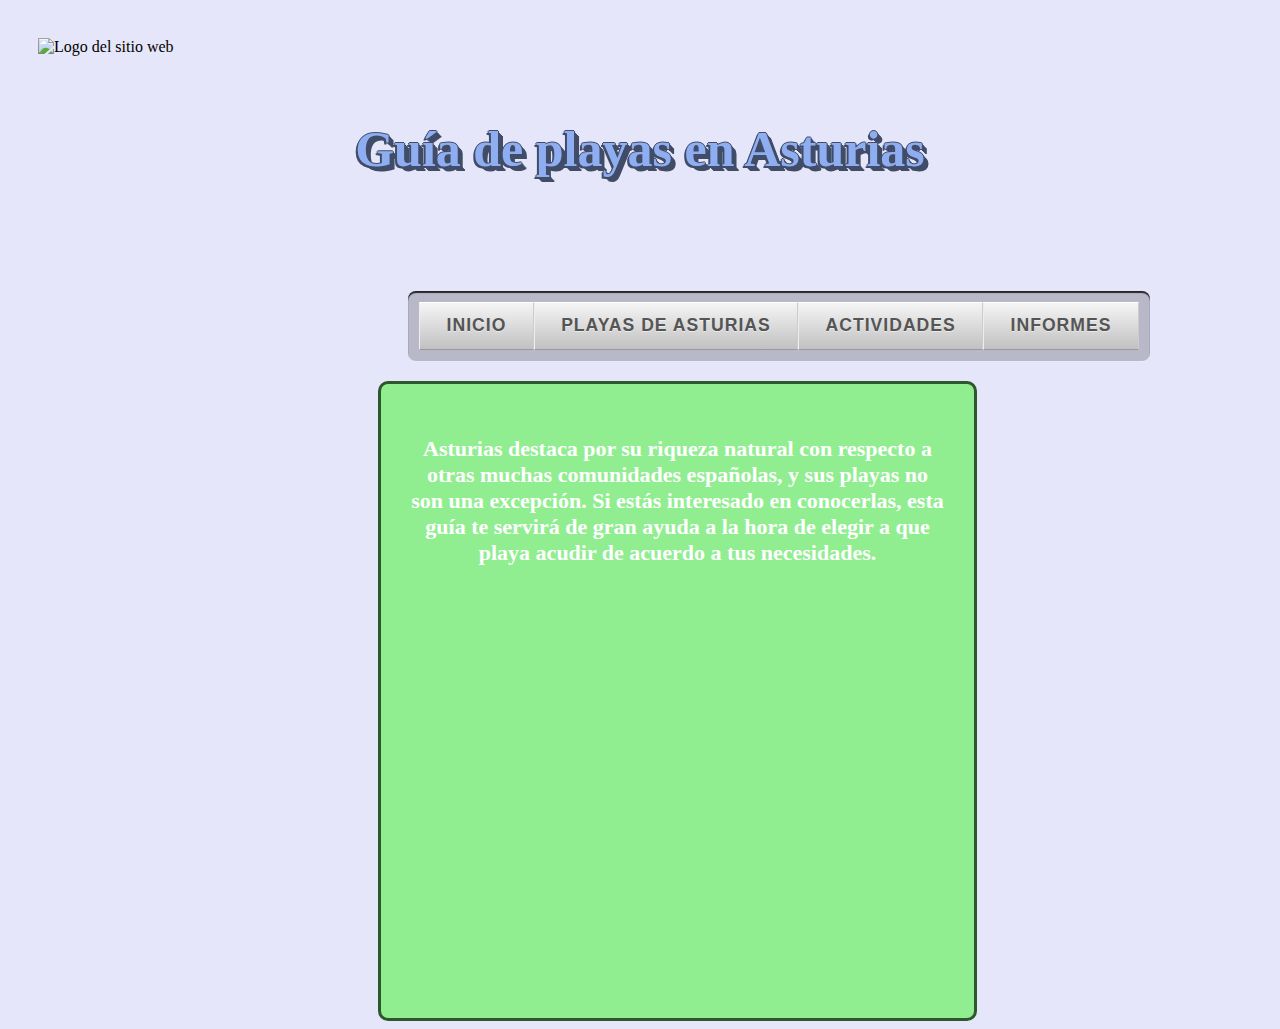
==== index.html @ 0832ed64 "Add files via upload" ====
<!doctype html>
<html lang="es">
<head>
<meta charset="utf-8">
<link rel="STYLESHEET" type="text/css" href="estilo.css">
<link rel="STYLESHEET" type="text/css" href="layouts.css">

<title>Playas en Asturias</title>
</head>
<body>
<img class='logo' src="multimedia/asturias.png"
     alt="Logo del sitio web">
<h1>Guía de playas en Asturias</h1> 
<nav>
    <ul id="menu">
		<li><a href="index.html" target="_blank">Inicio</a></li>
        <li><a href="pag1.html" target="_blank">Playas de Asturias</a></li>
        <li><a href="pag2.html" target="_blank">Actividades</a></li>
		<li><a href="informes.html" target="_blank">Informes</a></li>
    </ul>
</nav>

<div class='intro'>
<p>
Asturias destaca por su riqueza natural con respecto a otras muchas comunidades españolas, y sus playas no son una excepción.
Si estás interesado en conocerlas, esta guía te servirá de gran ayuda a la hora de elegir a que playa acudir de acuerdo a tus necesidades.
</p>

<video class='center' width="533" height="400" autoplay muted loop>
  <source src="multimedia/playasVideo.mp4" type="video/mp4">
</video>
</div>


</body>
</html>
---- estilo.css ----
title{
	font-family: verdana,arial,
          Times, serif;
    color: red;
	text-align: center;
	font-size : 22pt;
	background-color : lavender;
}
body {
	background-image: url("multimedia/fondo.jpg");
	background-position: center center;
	background-repeat: no-repeat;
	background-attachment: fixed;
	 background-size: cover;
    font-family: Georgia, "Times New Roman",
          Times, serif;
    color: black;
	text-align: left;
	background-color : lavender;
    }
	button{
		border-radius: 12px;
		background-color: #e7e7e7;
		border: 2px solid #555555;
		padding: 15px 32px;
		text-align: center;
		text-decoration: none;
		display: inline-block;
		font-size: 16px;
		margin: 4px 2px;
		cursor: pointer;
	}
	img{
		width=533;
		height=400;
		padding: 30px;
		margin-left: 70px;
		margin-right: 70px;
	}
	h1 {
		text-align: left; 
		font-family: Comic Sans MS; 
		font-weight:bold; 
		font-size: 50px; 
		color: #8faef2; 
		text-shadow: -1px 0 #414D68, 0 1px #414D68, 1px 0 #414D68, 0 -1px #414D68, -2px 2px 0 #414D68, 2px 2px 0 #414D68, 1px 1px #414D68, 2px 2px #414D68, 3px 3px #414D68, 4px 4px #414D68, 5px 5px #414D68; 6px 6px #414D68, 7px 7px #414D68, 8px 8px #414D68, 9px 9px #414D68;
    }
	h2 {
		text-align: left; 
		font-family: Arial Black; 
		font-weight: bold; font-size: 40px; 
		background: #202020; 
		-webkit-background-clip: text; 
		margin-left: 120px;
		-moz-background-clip: text; 
		background-clip: text; 
		color: transparent; 
		text-shadow: 0px 3px 3px rgba(255,255,255,0.4),0px -1px 1px rgba(0,0,0,0.3);
    }
	h3 {
	margin-left: 120px;
    font-family: cursive,arial,
          Times, serif;
    color: black;
	text-align: left;
	font-size : 20pt;
    }
	div {
		overflow: hidden;
		margin-left: 120px;
	}
	.center{
		margin-left: auto;
    margin-right: auto;
    display: block
	}
	.logo{
		margin-left: auto;
    margin-right: auto;
	}
	.caja{
	background:#90EE90;
	color:white;
	font-weight:bold;
	padding:30px;
	border:3px solid #2d572c;
	width: 400px;
	text-align:center;
	font-size:22px;
	border-radius:10px;
	margin-left:200px;
	}
	
	.intro{
	background:#90EE90;
	color:white;
	font-weight:bold;
	padding:30px;
	border:3px solid #2d572c;
	width: 400px;
	text-align:center;
	font-size:22px;
	border-radius:10px;
	margin-left:370px;
	}
	
	table{
		font-family: Georgia, "Times New Roman",
          Times, serif;
    color: black;
	border: solid 1px black;
	font-size : 20pt;
	border-collapse: collapse;
	background-color : lavender;
	}
	p{
	}

nav  {
	float:none
    display: block;
    width: 100%;
    overflow: hidden;
	margin-left: 400px;
}

#menu {
    margin: 80px 0 20px 0;
    padding: .7em;
    float: left;
    list-style: none;
    background: #444;
    background: rgba(0,0,0,.2);
    border-radius: .5em;    
    box-shadow: 0 1px 0 rgba(255,255,255,.2), 0 2px 1px rgba(0,0,0,.8) inset; 
}

#menu li {
    float:left;
}

#menu a {
    float:left;
    padding: .8em 1.5em;
    text-decoration: none;
    color: #555;
    text-shadow: 0 1px 0 rgba(255,255,255,.5);
    font: bold 1.1em/1 'trebuchet MS', Arial, Helvetica;
    letter-spacing: 1px;
    text-transform: uppercase;
    border-width: 1px;
    border-style: solid;
    border-color: #fff #ccc #999 #eee;
    background: #c1c1c1;
    background: linear-gradient(#f5f5f5, #c1c1c1);            
 }
 
#menu a:hover, nav a:focus {
    outline: 0;
    color: #fff;
    text-shadow: 0 1px 0 rgba(0,0,0,.2);
    background: #fac754;
    background: linear-gradient(#fac754, #f8ac00);
}

#menu a:active {
    box-shadow: 0 0 2px 2px rgba(0,0,0,.3) inset;
}
	
	
	td{
		border: solid 1px black;
	}
---- layouts.css ----
h1{
	float : none;
	text-align: center;
	left: 200px;
	top: 10px;
}
img{
float: none;
}
.right{
	float:right;
}
div{
	align:center;
  display: table;
  clear: both;
}
video{
float : none;
text-align: center;
}
body {
	float : none;
}
p{
	float : left;
}
table{
	float : none;
}
nav{
	float : center;
	text-align: center;
	
}
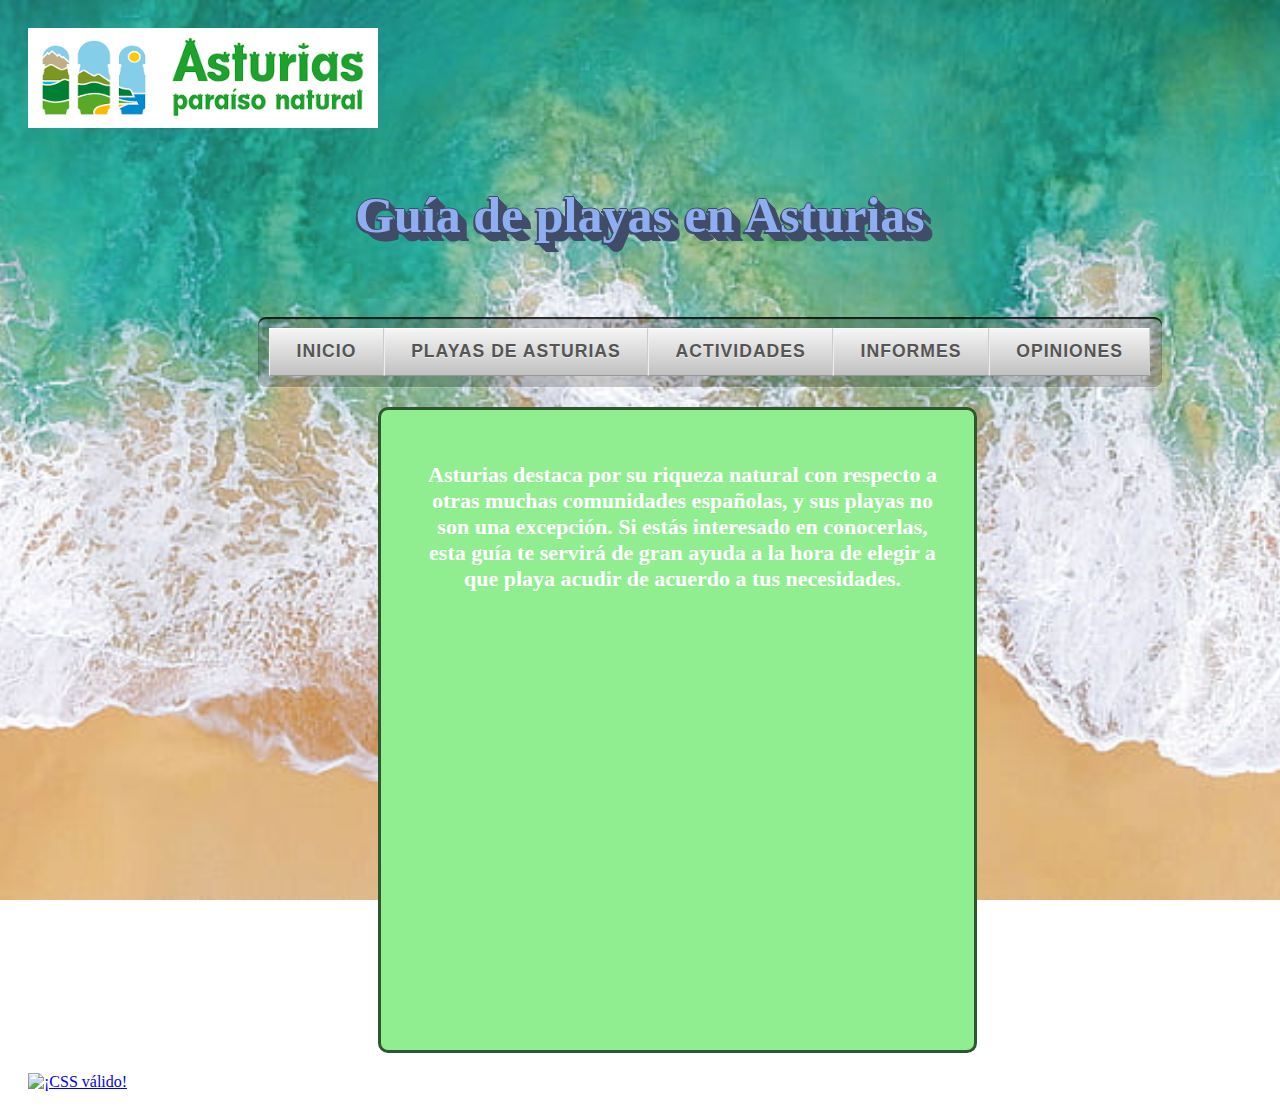
==== commit 26d73c5f: "Add files via upload" ====
--- a/index.html
+++ b/index.html
@@ -8,7 +8,7 @@
 <title>Playas en Asturias</title>
 </head>
 <body>
-<img class='logo' src="multimedia/asturias.png"
+<img class='logo' width="auto" height="auto" src="multimedia/asturias.png"
      alt="Logo del sitio web">
 <h1>Guía de playas en Asturias</h1> 
 <nav>
@@ -17,6 +17,7 @@
         <li><a href="pag1.html" target="_blank">Playas de Asturias</a></li>
         <li><a href="pag2.html" target="_blank">Actividades</a></li>
 		<li><a href="informes.html" target="_blank">Informes</a></li>
+		<li><a href="opiniones.html" target="_blank">Opiniones</a></li>
     </ul>
 </nav>
 
@@ -30,7 +31,10 @@
   <source src="multimedia/playasVideo.mp4" type="video/mp4">
 </video>
 </div>
-
+<footer>
+<a href="http://jigsaw.w3.org/css-validator/check/referer">
+    <img class='css' src="http://jigsaw.w3.org/css-validator/images/vcss" alt="¡CSS válido!" /></a>
+</footer>
 
 </body>
 </html>--- a/estilo.css
+++ b/estilo.css
@@ -5,7 +5,6 @@
     color: red;
 	text-align: center;
 	font-size : 22pt;
-	background-color : lavender;
 }
 body {
 	background-image: url("multimedia/fondo.jpg");
@@ -17,7 +16,6 @@
           Times, serif;
     color: black;
 	text-align: left;
-	background-color : lavender;
     }
 	button{
 		border-radius: 12px;
@@ -27,39 +25,45 @@
 		text-align: center;
 		text-decoration: none;
 		display: inline-block;
-		font-size: 16px;
+		font-size: 20px;
 		margin: 4px 2px;
 		cursor: pointer;
 	}
+	input{
+		margin-top: 20px;
+		margin-left: 20px;
+		width: 200px;
+		padding: 15px;
+		
+	}
 	img{
-		width=533;
-		height=400;
-		padding: 30px;
-		margin-left: 70px;
-		margin-right: 70px;
+		width: 533px;
+		height: 400px;
+		padding: 20px;
+		margin-left: 20px;
+		margin-right: 50px;
 	}
 	h1 {
 		text-align: left; 
-		font-family: Comic Sans MS; 
+		font-family: 'Comic Sans MS'; 
 		font-weight:bold; 
 		font-size: 50px; 
 		color: #8faef2; 
-		text-shadow: -1px 0 #414D68, 0 1px #414D68, 1px 0 #414D68, 0 -1px #414D68, -2px 2px 0 #414D68, 2px 2px 0 #414D68, 1px 1px #414D68, 2px 2px #414D68, 3px 3px #414D68, 4px 4px #414D68, 5px 5px #414D68; 6px 6px #414D68, 7px 7px #414D68, 8px 8px #414D68, 9px 9px #414D68;
-    }
+		text-shadow: -1px 0 #414D68, 0 1px #414D68, 1px 0 #414D68, 0 -1px #414D68, -2px 2px 0 #414D68, 2px 2px 0 #414D68, 1px 1px #414D68, 2px 2px #414D68, 3px 3px #414D68, 4px 4px #414D68, 5px 5px #414D68, 6px 6px #414D68, 7px 7px #414D68, 8px 8px #414D68, 9px 9px #414D68;
+	}
 	h2 {
 		text-align: left; 
-		font-family: Arial Black; 
+		font-family: 'Arial Black'; 
 		font-weight: bold; font-size: 40px; 
 		background: #202020; 
 		-webkit-background-clip: text; 
-		margin-left: 120px;
+		margin-left: 40px;
 		-moz-background-clip: text; 
-		background-clip: text; 
 		color: transparent; 
 		text-shadow: 0px 3px 3px rgba(255,255,255,0.4),0px -1px 1px rgba(0,0,0,0.3);
     }
 	h3 {
-	margin-left: 120px;
+	margin-left: 80px;
     font-family: cursive,arial,
           Times, serif;
     color: black;
@@ -70,14 +74,35 @@
 		overflow: hidden;
 		margin-left: 120px;
 	}
+	.desc{
+		margin-top: 20px;
+		margin-left: 20px;
+		width: 500px;
+		padding: 20px;
+		height: 30px;
+		
+	}
+	.but{
+		margin-left: 230px;
+		
+	}
+	}
 	.center{
 		margin-left: auto;
     margin-right: auto;
     display: block
 	}
 	.logo{
+		width: 350px;
+		height: 100px;
 		margin-left: auto;
-    margin-right: auto;
+		margin-right: auto;
+	}
+	.css{
+		width: 100px;
+		height: 50px;
+		margin-left: auto;
+		margin-right: auto;
 	}
 	.caja{
 	background:#90EE90;
@@ -89,6 +114,19 @@
 	text-align:center;
 	font-size:22px;
 	border-radius:10px;
+	margin-left:100px;
+	}
+	
+	.informe{
+	background:#90EE90;
+	color:white;
+	font-weight:bold;
+	padding:50px;
+	border:3px solid #2d572c;
+	width: 600px;
+	text-align:center;
+	font-size:22px;
+	border-radius:10px;
 	margin-left:200px;
 	}
 	
@@ -103,6 +141,18 @@
 	font-size:22px;
 	border-radius:10px;
 	margin-left:370px;
+	}
+	
+	.form{
+	background:#90EE90;
+	color:white;
+	font-weight:bold;
+	border:3px solid #2d572c;
+	width: 700px;
+	text-align:center;
+	font-size:22px;
+	border-radius:10px;
+	margin-left:320px;
 	}
 	
 	table{
@@ -112,21 +162,20 @@
 	border: solid 1px black;
 	font-size : 20pt;
 	border-collapse: collapse;
-	background-color : lavender;
 	}
 	p{
+		margin-left:10px;
 	}
 
 nav  {
-	float:none
     display: block;
     width: 100%;
     overflow: hidden;
-	margin-left: 400px;
+	margin-left: 250px;
 }
 
 #menu {
-    margin: 80px 0 20px 0;
+    margin: 40px 0 20px 0;
     padding: .7em;
     float: left;
     list-style: none;
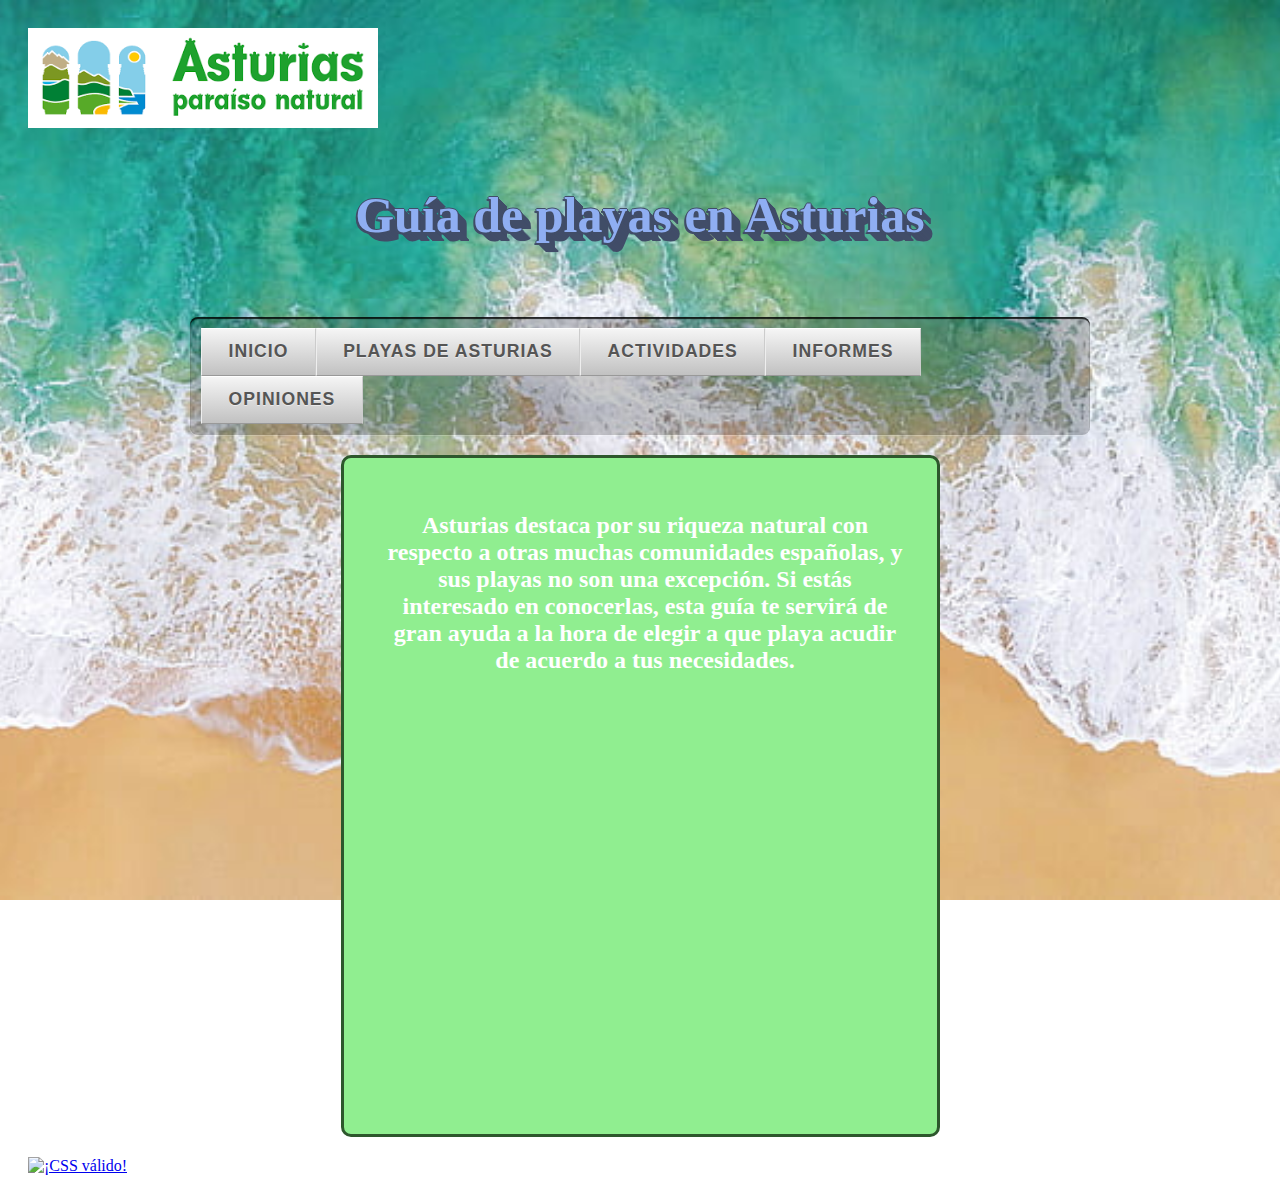
==== commit c34c1945: "Add files via upload" ====
--- a/index.html
+++ b/index.html
@@ -5,7 +5,7 @@
 <link rel="STYLESHEET" type="text/css" href="estilo.css">
 <link rel="STYLESHEET" type="text/css" href="layouts.css">
 
-<title>Playas en Asturias</title>
+<title>Inicio</title>
 </head>
 <body>
 <img class='logo' width="auto" height="auto" src="multimedia/asturias.png"
@@ -28,7 +28,7 @@
 </p>
 
 <video class='center' width="533" height="400" autoplay muted loop>
-  <source src="multimedia/playasVideo.mp4" type="video/mp4">
+  <source src="multimedia/playasVideo.mp4" type="video/mp4" alt="Video de playas">
 </video>
 </div>
 <footer>
--- a/estilo.css
+++ b/estilo.css
@@ -74,6 +74,9 @@
 		overflow: hidden;
 		margin-left: 120px;
 	}
+	p{
+		font-size : 18pt;
+	}
 	.desc{
 		margin-top: 20px;
 		margin-left: 20px;
@@ -114,7 +117,7 @@
 	text-align:center;
 	font-size:22px;
 	border-radius:10px;
-	margin-left:100px;
+	margin: 0 auto;
 	}
 	
 	.informe{
@@ -127,7 +130,7 @@
 	text-align:center;
 	font-size:22px;
 	border-radius:10px;
-	margin-left:200px;
+	margin: 0 auto;
 	}
 	
 	.intro{
@@ -140,7 +143,7 @@
 	text-align:center;
 	font-size:22px;
 	border-radius:10px;
-	margin-left:370px;
+	margin: 0 auto;
 	}
 	
 	.form{
@@ -152,7 +155,7 @@
 	text-align:center;
 	font-size:22px;
 	border-radius:10px;
-	margin-left:320px;
+	margin: 0 auto;
 	}
 	
 	table{
@@ -169,12 +172,16 @@
 
 nav  {
     display: block;
-    width: 100%;
+    width: 900px;
     overflow: hidden;
-	margin-left: 250px;
+	margin: 30px auto 0;
+
+	position: relative;
 }
 
 #menu {
+	display: inline-block;
+	position: relative;
     margin: 40px 0 20px 0;
     padding: .7em;
     float: left;
